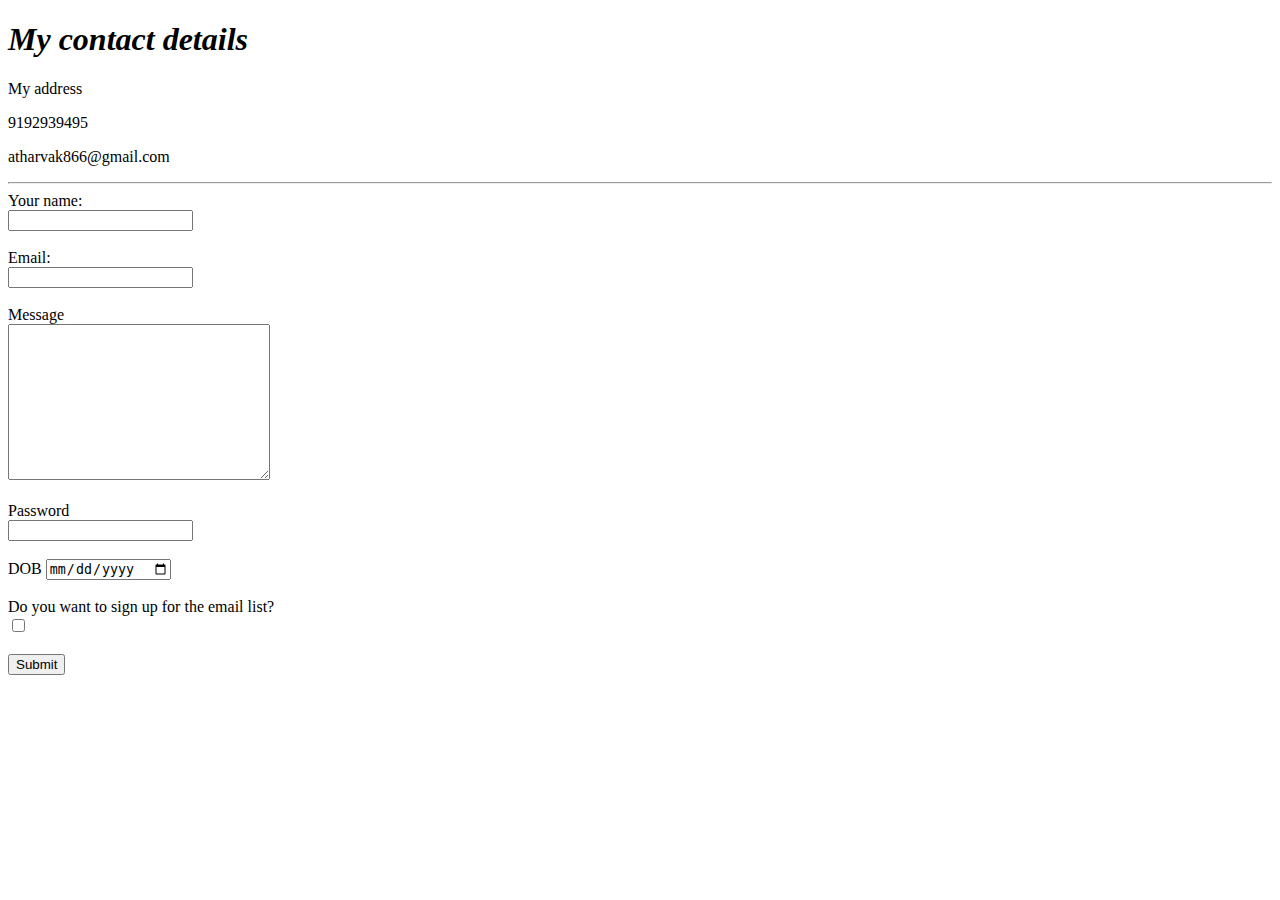
==== myContact.html @ ba34d869 "Minor changes" ====
<!DOCTYPE html>
<html>
<head>
    <meta charset=""UTF-8>
    <title>Contact Me</title>
</head>
<body>
    <h1><em>My contact details</em></h1>
    <p>My address</p>
    <p>9192939495</p>
    <p>atharvak866@gmail.com</p>
    <hr>
    <form action="mailto: atharvak866@gmail.com" method="POST" enctype="text/plain">
    <label>Your name:</label><br>
    <input type="text" name="urname"value="">
    <br><br>
    <label>Email:</label><br>
    <input type="email" name="uremail" id="">
    <br><br>
    <label>Message</label>
    <br>
    <textarea name="msg" cols="30" rows="10"></textarea>
    <br><br>
    <label>Password</label><br>
    <input type="password"name=""value="">
    <br><br>
    <label>DOB</label>
    <input type="date">
    <br><br>
    <label>Do you want to sign up for the email list?</label>
    <br>
    <input type="checkbox"name=""value="">
    <br> <br> 
    <input type="submit"name="">
</form>
</body>
</html>
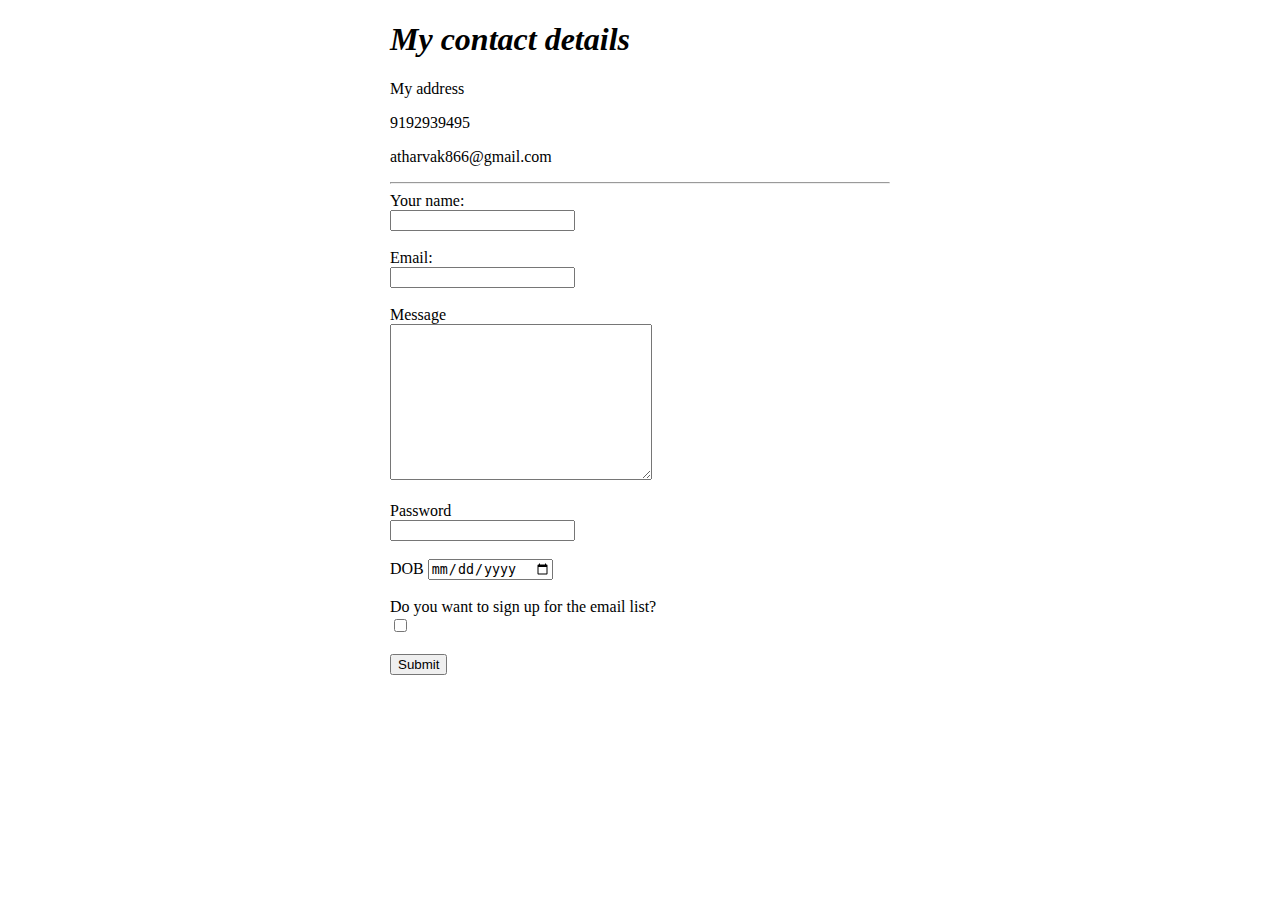
==== commit 19e63191: "Centered contacts.html page" ====
--- a/myContact.html
+++ b/myContact.html
@@ -4,7 +4,14 @@
     <meta charset=""UTF-8>
     <title>Contact Me</title>
 </head>
+<style>
+    .content {
+      max-width: 500px;
+      margin: auto;
+    }
+</style>
 <body>
+    <div class="content">
     <h1><em>My contact details</em></h1>
     <p>My address</p>
     <p>9192939495</p>
@@ -33,5 +40,6 @@
     <br> <br> 
     <input type="submit"name="">
 </form>
+</div>
 </body>
 </html>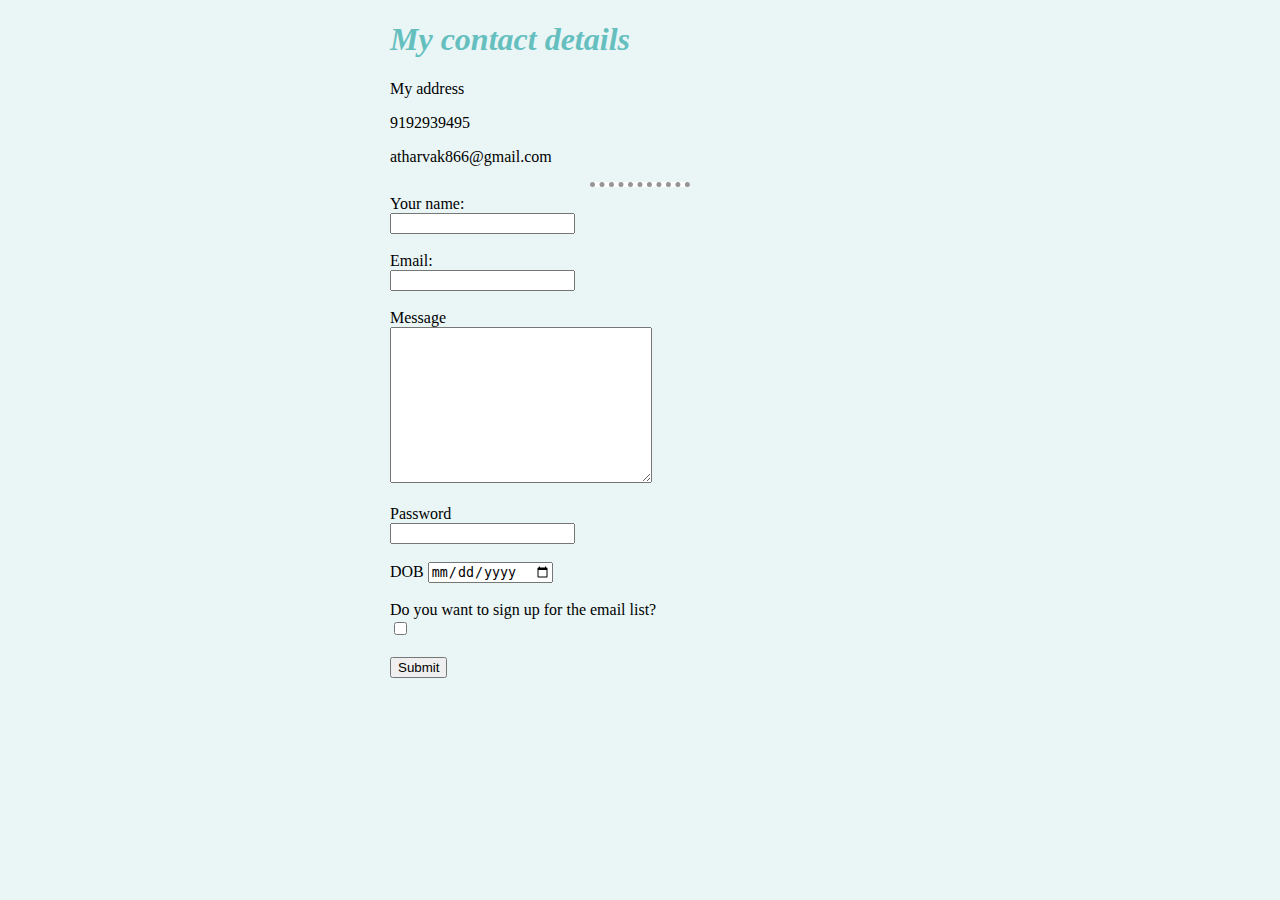
==== commit 4dbf5441: "Changing header style using ext css" ====
--- a/myContact.html
+++ b/myContact.html
@@ -3,6 +3,7 @@
 <head>
     <meta charset=""UTF-8>
     <title>Contact Me</title>
+    <link rel="stylesheet" href="/css/style.css">
 </head>
 <style>
     .content {
--- a/css/style.css
+++ b/css/style.css
@@ -0,0 +1,18 @@
+body {
+    background-color: #eaf6f6; 
+}
+hr{
+    background-color: white;
+    border-style: dotted none none;
+    border-color: rgb(150, 149, 149);
+    border-width: 5px;
+    width: 20%;
+}
+
+h1{
+    color: #66bfbf;
+}
+
+h3{
+    color: #66bfbf;
+}